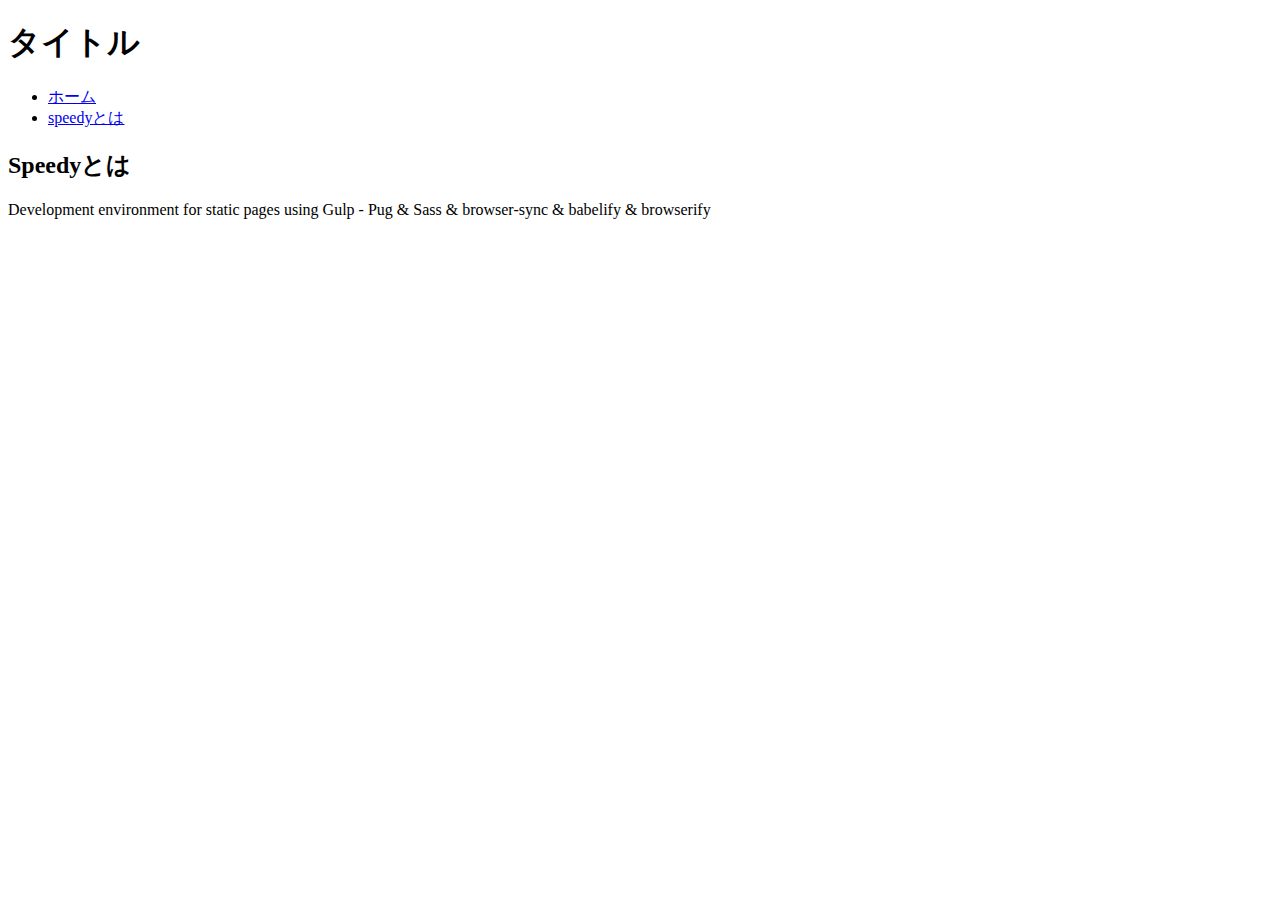
==== dev/about/index.html @ cea4c625 "gulp starter kit" ====
<!DOCTYPE html>
<html lang="ja">
	<head prefix="og: http://ogp.me/ns# fb: http://ogp.me/ns/fb# website: http://ogp.me/ns/website#">
		<meta charset="UTF-8">
		<meta http-equiv="X-UA-Compatible" content="IE=edge">
		<meta name="viewport" content="width=device-width, initial-scale=1.0">
		<meta name="format-detection" content="telephone=no">
		<title>about | サイト名</title>
		<meta name="description" content="サイト概要">
		<meta name="keywords" content="キーワード1, キーワード2">
		<link rel="stylesheet" href="/css/normalize.css">
		<link rel="stylesheet" href="/css/common.css">
		<link rel="shortcut icon" href="//example.com/images/favicon.ico">
		<meta property="og:title" content="about | サイト名">
		<meta property="og:type" content="website">
		<meta property="og:image" content="//example.com/images/og-image.jpg">
		<meta property="og:url" content="//example.com/about\index.html">
		<meta property="og:description" content="サイト概要">
		<meta property="og:site_name" content="サイト名">
		<meta property="og:locale" content="ja">
		<meta property="fb:admins" content="">
		<meta property="fb:app_id" content="">
		<meta name="twitter:card" content="summary">
		<meta name="twitter:site" content="@">
	</head>
	<body>
		<header class="header">
			<h1>タイトル</h1>
		</header>
		<nav class="p-gnavi">
			<ul class="p-gnavi__list">
				<li class="p-gnavi__item"><a href="/">ホーム</a></li>
				<li class="p-gnavi__item"><a href="/about/">speedyとは</a></li>
			</ul>
		</nav>
		<section class="p-content">
			<h2 class="p-content__ttl">Speedyとは</h2>
			<div class="p-content__txt">Development environment for static pages using Gulp - Pug &amp; Sass &amp; browser-sync &amp; babelify &amp; browserify</div>
		</section>
		<footer class="footer"></footer>
		<script src="/js/jquery.min.js"></script>
		<script src="/js/bundle.js"></script>
	</body>
</html>
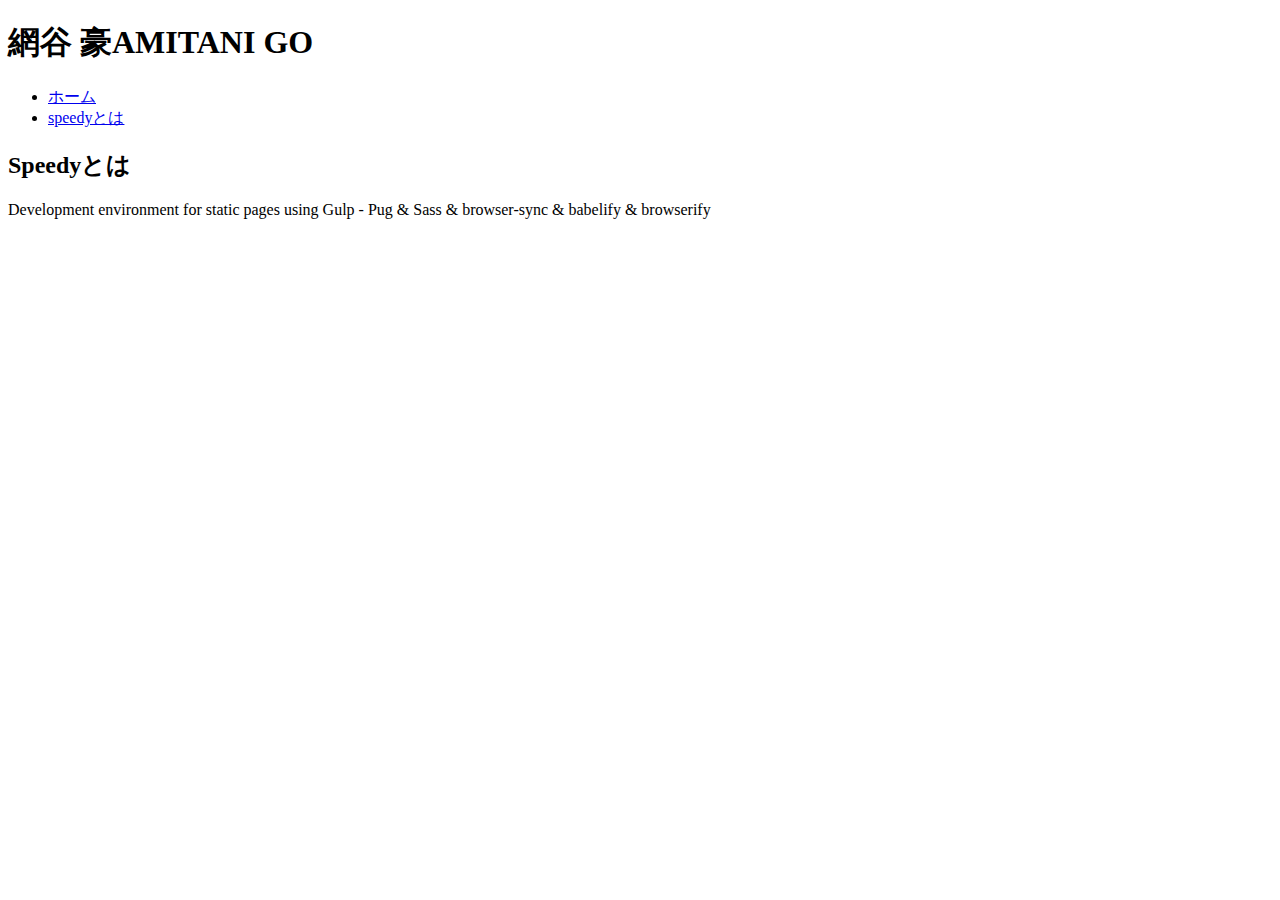
==== commit 8eee8c88: "mobile" ====
--- a/dev/about/index.html
+++ b/dev/about/index.html
@@ -5,18 +5,18 @@
 		<meta http-equiv="X-UA-Compatible" content="IE=edge">
 		<meta name="viewport" content="width=device-width, initial-scale=1.0">
 		<meta name="format-detection" content="telephone=no">
-		<title>about | サイト名</title>
-		<meta name="description" content="サイト概要">
-		<meta name="keywords" content="キーワード1, キーワード2">
+		<title>about | 網谷豪 Amitani Go</title>
+		<meta name="description" content="">
+		<meta name="keywords" content="マンガ,イラスト">
 		<link rel="stylesheet" href="/css/normalize.css">
 		<link rel="stylesheet" href="/css/common.css">
 		<link rel="shortcut icon" href="//example.com/images/favicon.ico">
-		<meta property="og:title" content="about | サイト名">
+		<meta property="og:title" content="about | 網谷豪 Amitani Go">
 		<meta property="og:type" content="website">
 		<meta property="og:image" content="//example.com/images/og-image.jpg">
 		<meta property="og:url" content="//example.com/about\index.html">
-		<meta property="og:description" content="サイト概要">
-		<meta property="og:site_name" content="サイト名">
+		<meta property="og:description" content="">
+		<meta property="og:site_name" content="網谷豪 Amitani Go">
 		<meta property="og:locale" content="ja">
 		<meta property="fb:admins" content="">
 		<meta property="fb:app_id" content="">
@@ -25,7 +25,7 @@
 	</head>
 	<body>
 		<header class="header">
-			<h1>タイトル</h1>
+			<h1 class="header-title">網谷 豪<span class="header-title__phonetic">AMITANI GO</span></h1>
 		</header>
 		<nav class="p-gnavi">
 			<ul class="p-gnavi__list">
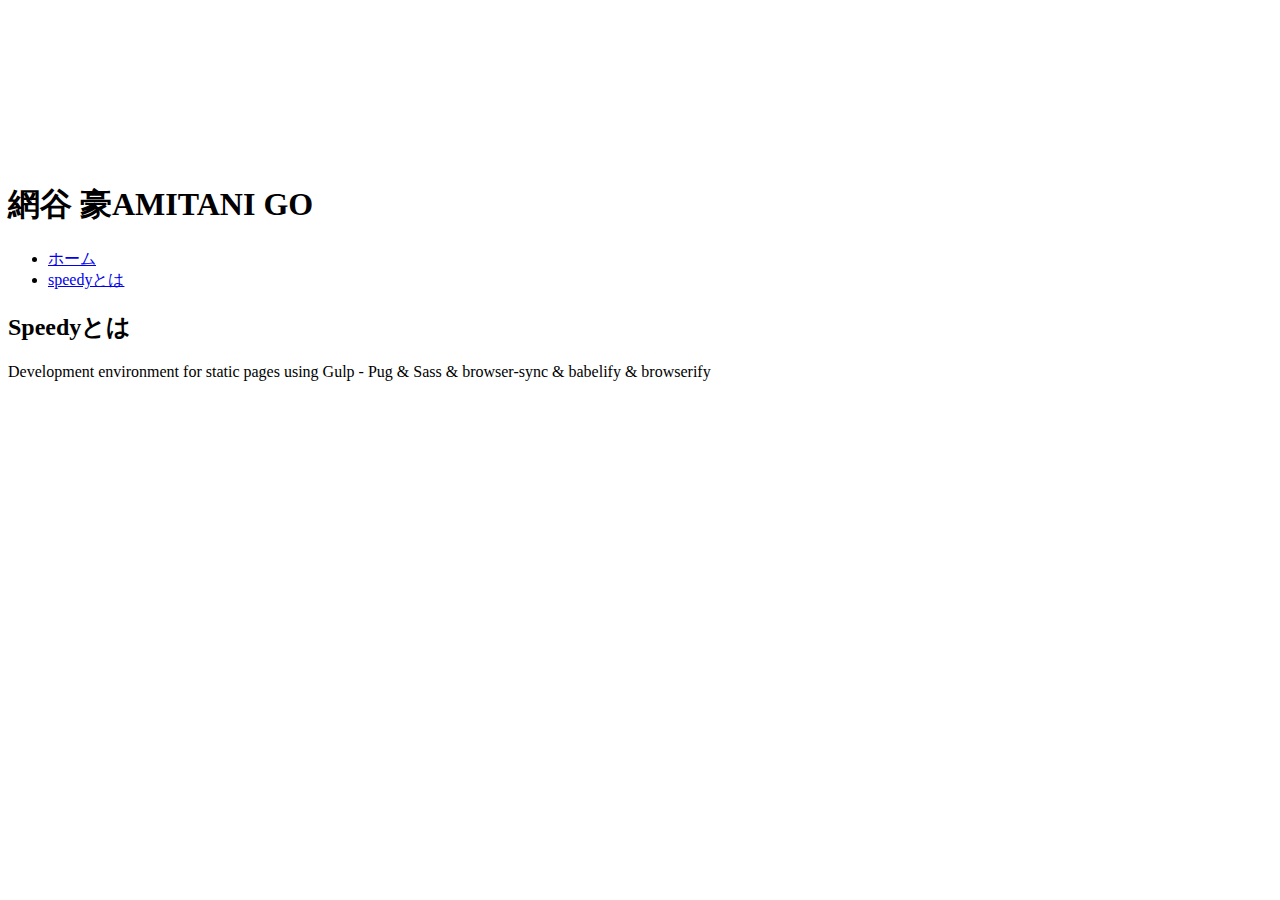
==== commit eac51b0e: "add twitter" ====
--- a/dev/about/index.html
+++ b/dev/about/index.html
@@ -23,7 +23,10 @@
 		<meta name="twitter:card" content="summary">
 		<meta name="twitter:site" content="@">
 	</head>
-	<body>
+	<body><svg xmlns="http://www.w3.org/2000/svg" class="hide">
+<symbol id="twitter" viewBox="0 0 350 300"><path d="M350.002 35.509c-3.976 6.658-9.353 13.688-16.132 21.086-5.377 5.918-11.926 11.961-19.639 18.125V79.53c0 1.232.115 2.096.348 2.589v2.589c0 25.401-4.557 50.864-13.676 76.39-9.118 25.522-22.094 48.396-38.928 68.617-18.004 21.702-39.862 38.842-65.581 51.419-25.721 12.577-54.478 18.865-86.272 18.865-20.576 0-39.979-2.958-58.218-8.877-18.703-5.92-36.005-14.304-51.905-25.155.938.247 2.338.371 4.209.371 3.74.493 6.547.739 8.418.739h4.558c16.366 0 32.384-2.835 48.048-8.509 14.496-5.424 28.172-13.315 41.032-23.674-14.964-.246-28.876-5.426-41.732-15.537-12.627-9.863-21.045-22.317-25.252-37.36 3.507.739 5.728 1.108 6.664 1.108h3.504c.704.246 1.755.371 3.158.371 2.103 0 3.741-.125 4.911-.371 2.337 0 5.611-.494 9.818-1.479.466 0 1.17-.124 2.104-.37.937-.246 1.636-.369 2.103-.369-16.601-3.453-30.276-12.207-41.033-26.265-10.988-14.057-16.479-30.086-16.479-48.088V105.424c4.442 2.959 9.586 5.179 15.431 6.658 6.078 1.972 11.806 2.96 17.185 2.96-10.29-7.398-18.004-16.4-23.147-27.004-5.846-10.851-8.768-22.936-8.768-36.252 0-7.398.816-14.057 2.454-19.976.937-4.193 3.273-10.234 7.015-18.125 18.237 23.673 39.979 42.169 65.231 55.487 25.952 14.303 53.54 22.194 82.766 23.675-.701-5.18-1.05-8.015-1.05-8.508-.472-3.453-.704-6.288-.704-8.509 0-20.962 7.015-38.841 21.042-53.637C205.514 7.396 222.464-.002 242.339-.002c10.286 0 19.988 2.096 29.107 6.288 9.118 4.685 16.95 10.605 23.498 17.756 7.481-1.727 15.43-4.192 23.846-7.398 7.016-2.713 14.264-6.412 21.744-11.097-2.803 8.877-6.897 16.892-12.271 24.044-6.081 7.398-12.509 13.316-19.291 17.756a319.231 319.231 0 0 0 21.041-4.44c5.375-1.479 12.039-3.946 19.989-7.398z"/>
+</symbol>
+</svg>
 		<header class="header">
 			<h1 class="header-title">網谷 豪<span class="header-title__phonetic">AMITANI GO</span></h1>
 		</header>
